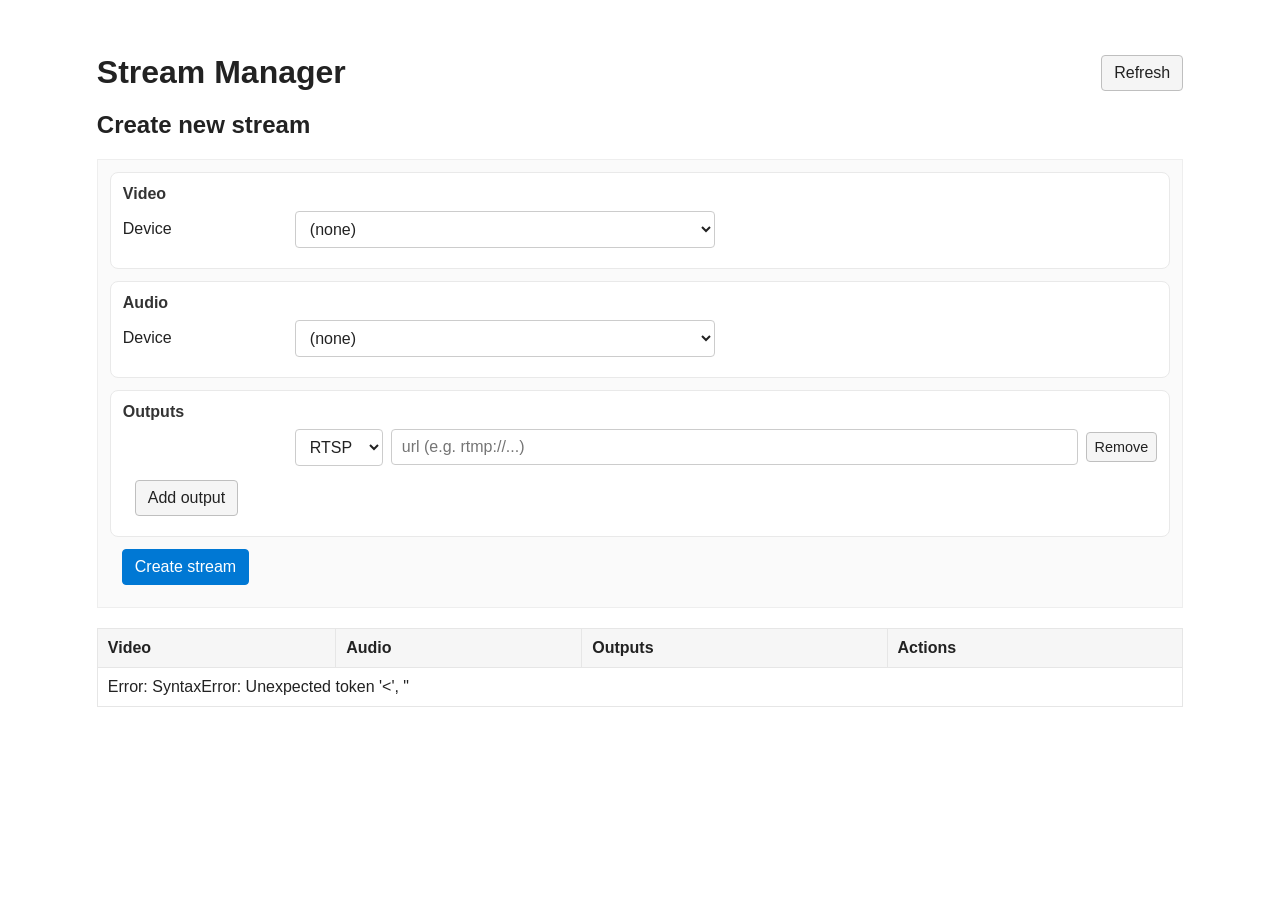
==== html/index.html @ 4754a61e "added ui to edit streams" ====
<!DOCTYPE html>
<html lang="en">
<head>
    <meta charset="UTF-8">
    <title>Streamer</title>
    <link rel="stylesheet" href="style.css">
</head>

<body>

<div class="content">

    <div class="page-header">
        <h1>Stream Manager</h1>

        <button onclick="loadStreams()" class="btn">Refresh</button>
    </div>

    <section id="new-stream-section">
    <h2>Create new stream</h2>
    <form id="new-stream-form" class="form" onsubmit="event.preventDefault(); createStream();">

        <div class="settings-block">
            <div class="settings-title">Video</div>
            <div class="form-row">
                <label class="form-label">Device</label>
                <select id="video-select" class="form-control" onchange="updateVideoParamsVisibility()">
                    <option value="">(none)</option>
                </select>
            </div>

            <div class="video-params" style="display:none">
                <label for="video-width">Width</label>
                <input id="video-width" type="number" min="0" class="form-control" placeholder="e.g. 1920">

                <label for="video-height">Height</label>
                <input id="video-height" type="number" min="0" class="form-control" placeholder="e.g. 1080">

                <label for="video-fps">FPS</label>
                <input id="video-fps" type="text" class="form-control" placeholder="e.g. 30 or 30000/1001" value="30">

                <label for="video-codec">Codec</label>
                <select id="video-codec" class="form-control">
                    <option value="avc">AVC</option>
                    <option value="hevc">HEVC</option>
                </select>

                <label for="video-bitrate">Bitrate (kbps)</label>
                <input id="video-bitrate" type="number" min="0" class="form-control" placeholder="e.g. 1000">
            </div>
        </div>

        <div class="settings-block">
            <div class="settings-title">Audio</div>
            <div class="form-row">
                <label class="form-label">Device</label>
                <select id="audio-select" class="form-control" onchange="updateAudioParamsVisibility()">
                    <option value="">(none)</option>
                </select>
            </div>

            <div class="audio-params" style="display:none">
                <label for="audio-samplerate">Sample rate (Hz)</label>
                <select id="audio-samplerate" class="form-control">
                    <option value="48000" selected>48000</option>
                    <option value="44100">44100</option>
                    <option value="32000">32000</option>
                    <option value="22050">22050</option>
                    <option value="16000">16000</option>
                    <option value="11025">11025</option>
                    <option value="8000">8000</option>
                </select>

                <label for="audio-channels">Channels</label>
                <select id="audio-channels" class="form-control">
                    <option value="1">1</option>
                    <option value="2" selected>2</option>
                    <option value="3">3</option>
                    <option value="4">4</option>
                    <option value="5">5</option>
                    <option value="6">6</option>
                    <option value="7">7</option>
                    <option value="8">8</option>
                </select>

                <label for="audio-codec">Codec</label>
                <select id="audio-codec" class="form-control">
                    <option value="aac">AAC</option>
                </select>

                <label for="audio-bitrate">Bitrate (kbps)</label>
                <select id="audio-bitrate" class="form-control">
                    <option value="32">32 kbps — voice, very low bandwidth</option>
                    <option value="48">48 kbps — voice / podcast</option>
                    <option value="64">64 kbps — voice, mono</option>
                    <option value="96">96 kbps — good mono / weak stereo</option>
                    <option value="128" selected>128 kbps — standard for stereo streams (default)</option>
                    <option value="160">160 kbps — enhanced stereo</option>
                    <option value="192">192 kbps — high quality</option>
                    <option value="256">256 kbps — near-transparent quality</option>
                    <option value="320">320 kbps — maximum for AAC-LC (often excessive)</option>
                </select>
            </div>
        </div>

        <div class="settings-block">
            <div class="settings-title">Outputs</div>
            <div class="form-row">
                <div class="form-label"></div>
                <div id="outputs-container" class="outputs-list">
                    <div class="output-row">
                        <select class="output-type">
                            <option value="rtsp">RTSP</option>
                            <option value="rtmp">RTMP</option>
                        </select>
                        <input class="output-url" type="text" placeholder="url (e.g. rtmp://...)">
                        <button type="button" class="btn small" onclick="removeOutputRow(this)">Remove</button>
                    </div>
                </div>
            </div>

            <div class="form-row">
                <div></div>
                <div>
                    <button type="button" class="btn" onclick="addOutputRow()">Add output</button>
                </div>
            </div>
        </div>

        <!-- Create button moved below outputs block -->
        <div class="form-row">
            <div></div>
            <div>
                <button id="create-btn" type="submit" class="btn primary">Create stream</button>
                <button id="cancel-edit-btn" type="button" class="btn" style="display:none;margin-left:8px" onclick="cancelEdit()">Cancel</button>
            </div>
        </div>

    </form>
    </section>

<table>
    <thead>
        <tr>
            <th>Video</th>
            <th>Audio</th>
            <th>Outputs</th>
            <th>Actions</th>
        </tr>
    </thead>

    <tbody id="streams">
    </tbody>
</table>

</div>

<script src="app.js"></script>

</body>
</html>
---- html/style.css ----
.content { margin: 3vh 6vw; max-width: none; padding-top: 3vh; }
/* make width calculations consistent so .form and the table inside .content align exactly */
*, *::before, *::after { box-sizing: border-box; }
body { font-family: Arial, sans-serif; margin: 20px; color:#222 }
h1 { margin: 0 }
.page-header { display:flex; align-items:center; justify-content:space-between; margin: 0 0 12px 0 }
.form { width: 100%; margin: 8px 0 20px 0; padding: 12px; border: 1px solid #eee; background:#fafafa }
.form-row { display:flex; gap:12px; align-items:center; margin-bottom:10px }
.form-label { width:120px; font-weight:600 }

/* make device labels inside settings blocks not bold and align with audio labels */
.settings-block .form-label { width:160px; font-weight:400 }
.form-control { padding:8px 10px; min-width:240px; border:1px solid #ccc; border-radius:4px; background:#fff; color:#222 }
.outputs-list { flex:1 }
.output-row { display:flex; gap:8px; align-items:center; margin-bottom:6px }
.output-row .output-type { padding:8px 10px; border:1px solid #ccc; border-radius:4px; background:#fff }
.output-row .output-url { flex:1; padding:8px 10px; border:1px solid #ccc; border-radius:4px; }

/* audio params vertical layout */
.audio-params { display:grid; grid-template-columns: 160px 1fr; gap:8px 12px; align-items:center; flex:1 }
.audio-params label { justify-self:start }
.audio-params select, .audio-params input { width:100%; max-width:420px }

/* video params use same layout as audio params */
.video-params { display:grid; grid-template-columns: 160px 1fr; gap:8px 12px; align-items:center; flex:1 }
.video-params label { justify-self:start }
.video-params select, .video-params input { width:100%; max-width:420px }

/* settings block styling */
.settings-block { border: 1px solid #e9e9e9; padding:12px; border-radius:8px; background:#ffffff; margin-bottom:12px }
.settings-title { font-weight:700; margin-bottom:8px; color:#333 }
.settings-block .form-row { margin-bottom:8px }

/* Ensure controls in settings blocks align with the grid-based param controls */
.settings-block .form-row { display:flex; gap:12px; align-items:center }
.settings-block .form-row .form-label { width:160px; font-weight:400 }
/* Only style immediate control children of a form-row (device selects, inputs) so
   nested controls inside .outputs-list/.output-row are not affected */
.settings-block .form-row > .form-control,
.settings-block .form-row > select { width:100%; max-width:420px }

/* Unified control styles */
input[type="text"], textarea, select, .form-control, .output-url, .output-type {
  font: inherit;
  color: #222;
  background: #fff;
  border: 1px solid #ccc;
  border-radius: 4px;
  padding: 8px 10px;
}

button, .btn {
  font: inherit;
  padding: 8px 12px;
  cursor: pointer;
  border: 1px solid #bfbfbf;
  background: #f5f5f5;
  color: #222;
  border-radius: 4px;
}

.btn.small { padding:6px 8px; font-size:0.9em }
.btn.primary { background:#0078D4; color:#fff; border-color:#0078D4 }
.btn.danger, .danger { background:#d9534f; color:#fff; border-color:#d43f3a }

.content table { width:100%; border-collapse:collapse; margin: 0 0 20px 0; }
.content table th, .content table td { border:1px solid #e6e6e6; padding:10px; text-align:left }
.content table th { background:#f6f6f6 }

@media (max-width:900px) {
  .form-row { flex-direction:column; align-items:flex-start }
  .form-label { width:auto }
}

/* smaller screens: reduce side margins so content fits nicely */
@media (max-width:600px) {
  .content { margin: 3vh 4vw; padding-top: 3vh }
}
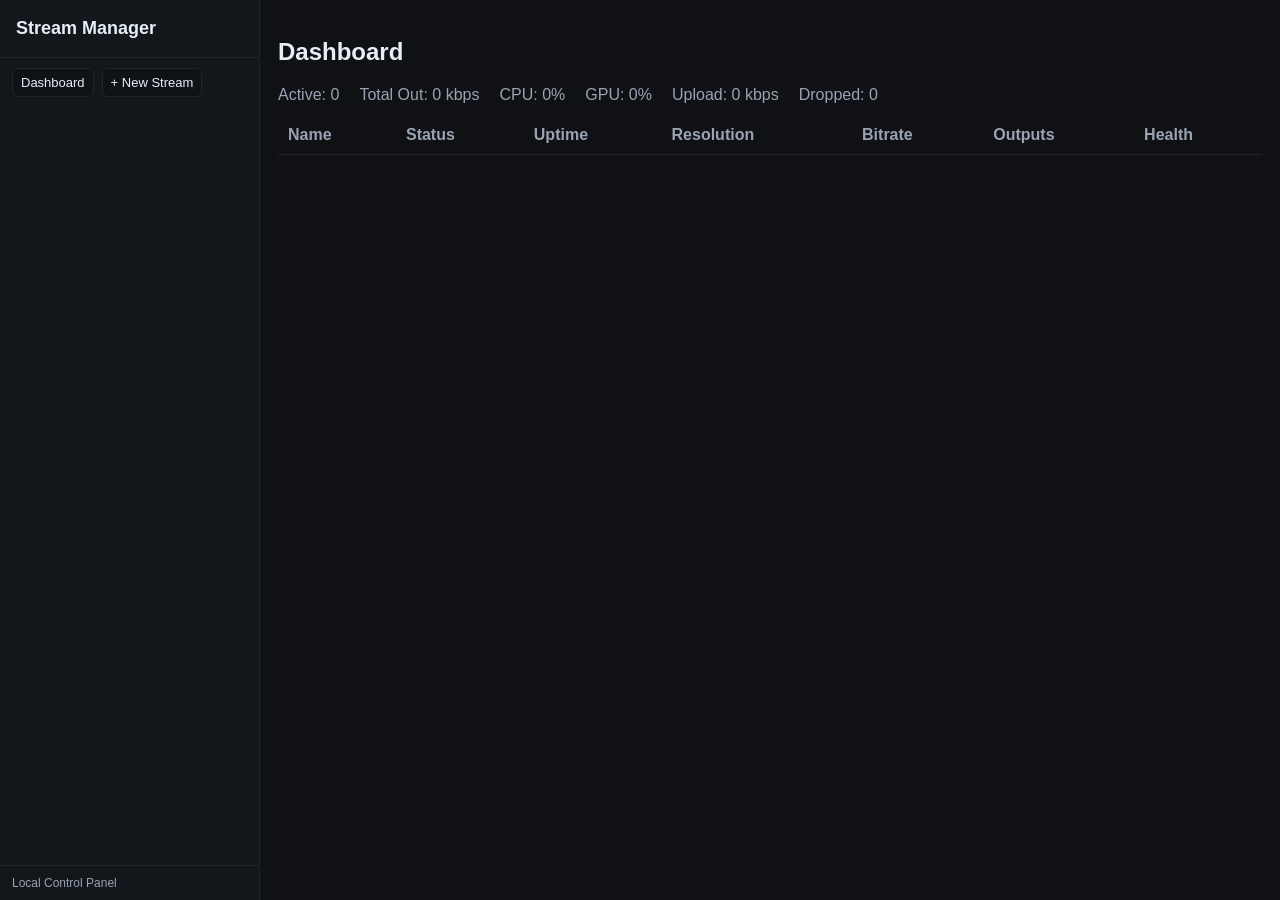
==== commit ac7e2985: "updated ui" ====
--- a/html/index.html
+++ b/html/index.html
@@ -1,161 +1,80 @@
-<!DOCTYPE html>
+<!doctype html>
 <html lang="en">
 <head>
-    <meta charset="UTF-8">
-    <title>Streamer</title>
-    <link rel="stylesheet" href="style.css">
+  <meta charset="utf-8" />
+  <meta name="viewport" content="width=device-width,initial-scale=1" />
+  <title>Stream Manager</title>
+  <link rel="stylesheet" href="style.css" />
+  <script src="https://code.jquery.com/jquery-3.6.0.min.js"></script>
+  <script src="app.js" defer></script>
 </head>
+<body>
+  <div id="app">
+    <aside id="sidebar">
+      <div class="sidebar-header">Stream Manager</div>
+      <div class="sidebar-actions">
+        <button id="btn-dashboard" class="small">Dashboard</button>
+        <button id="btn-new-stream" class="small">+ New Stream</button>
+      </div>
+      <ul id="stream-list"></ul>
+      <div class="sidebar-footer">Local Control Panel</div>
+    </aside>
 
-<body>
-
-<div class="content">
-
-    <div class="page-header">
-        <h1>Stream Manager</h1>
-
-        <button onclick="loadStreams()" class="btn">Refresh</button>
-    </div>
-
-    <section id="new-stream-section">
-    <h2>Create new stream</h2>
-    <form id="new-stream-form" class="form" onsubmit="event.preventDefault(); createStream();">
-
-        <div class="settings-block">
-            <div class="settings-title">Video</div>
-            <div class="form-row">
-                <label class="form-label">Device</label>
-                <select id="video-select" class="form-control" onchange="updateVideoParamsVisibility()">
-                    <option value="">(none)</option>
-                </select>
-            </div>
-
-            <div class="video-params" style="display:none">
-                <label for="video-width">Width</label>
-                <input id="video-width" type="number" min="0" class="form-control" placeholder="e.g. 1920">
-
-                <label for="video-height">Height</label>
-                <input id="video-height" type="number" min="0" class="form-control" placeholder="e.g. 1080">
-
-                <label for="video-fps">FPS</label>
-                <input id="video-fps" type="text" class="form-control" placeholder="e.g. 30 or 30000/1001" value="30">
-
-                <label for="video-codec">Codec</label>
-                <select id="video-codec" class="form-control">
-                    <option value="avc">AVC</option>
-                    <option value="hevc">HEVC</option>
-                </select>
-
-                <label for="video-bitrate">Bitrate (kbps)</label>
-                <input id="video-bitrate" type="number" min="0" class="form-control" placeholder="e.g. 1000">
-            </div>
+    <main id="main-area">
+      <section id="dashboard-view" class="view">
+        <h2>Dashboard</h2>
+        <div id="global-metrics" class="metrics-row">
+          <div>Active: <span id="metric-active">0</span></div>
+          <div>Total Out: <span id="metric-bitrate">0</span> kbps</div>
+          <div>CPU: <span id="metric-cpu">0</span>%</div>
+          <div>GPU: <span id="metric-gpu">0</span>%</div>
+          <div>Upload: <span id="metric-net">0</span> kbps</div>
+          <div>Dropped: <span id="metric-dropped">0</span></div>
         </div>
 
-        <div class="settings-block">
-            <div class="settings-title">Audio</div>
-            <div class="form-row">
-                <label class="form-label">Device</label>
-                <select id="audio-select" class="form-control" onchange="updateAudioParamsVisibility()">
-                    <option value="">(none)</option>
-                </select>
+        <table id="dashboard-table">
+          <thead>
+            <tr><th>Name</th><th>Status</th><th>Uptime</th><th>Resolution</th><th>Bitrate</th><th>Outputs</th><th>Health</th></tr>
+          </thead>
+          <tbody></tbody>
+        </table>
+      </section>
+
+      <section id="stream-view" class="view hidden">
+        <div id="status-bar"></div>
+        <div id="stream-content">
+          <div class="left-col">
+            <div class="card" id="video-settings">
+              <h3>Video</h3>
+              <div id="sources-list"></div>
+              <div class="video-preview">Preview (16:9)</div>
             </div>
-
-            <div class="audio-params" style="display:none">
-                <label for="audio-samplerate">Sample rate (Hz)</label>
-                <select id="audio-samplerate" class="form-control">
-                    <option value="48000" selected>48000</option>
-                    <option value="44100">44100</option>
-                    <option value="32000">32000</option>
-                    <option value="22050">22050</option>
-                    <option value="16000">16000</option>
-                    <option value="11025">11025</option>
-                    <option value="8000">8000</option>
-                </select>
-
-                <label for="audio-channels">Channels</label>
-                <select id="audio-channels" class="form-control">
-                    <option value="1">1</option>
-                    <option value="2" selected>2</option>
-                    <option value="3">3</option>
-                    <option value="4">4</option>
-                    <option value="5">5</option>
-                    <option value="6">6</option>
-                    <option value="7">7</option>
-                    <option value="8">8</option>
-                </select>
-
-                <label for="audio-codec">Codec</label>
-                <select id="audio-codec" class="form-control">
-                    <option value="aac">AAC</option>
-                </select>
-
-                <label for="audio-bitrate">Bitrate (kbps)</label>
-                <select id="audio-bitrate" class="form-control">
-                    <option value="32">32 kbps — voice, very low bandwidth</option>
-                    <option value="48">48 kbps — voice / podcast</option>
-                    <option value="64">64 kbps — voice, mono</option>
-                    <option value="96">96 kbps — good mono / weak stereo</option>
-                    <option value="128" selected>128 kbps — standard for stereo streams (default)</option>
-                    <option value="160">160 kbps — enhanced stereo</option>
-                    <option value="192">192 kbps — high quality</option>
-                    <option value="256">256 kbps — near-transparent quality</option>
-                    <option value="320">320 kbps — maximum for AAC-LC (often excessive)</option>
-                </select>
+            <div class="card" id="audio-settings">
+              <h3>Audio</h3>
+              <div id="audio-list"></div>
             </div>
+          </div>
+          <div class="right-col">
+            <div class="card" id="outputs">
+              <h3>Outputs</h3>
+              <div id="outputs-list"></div>
+              <div class="outputs-actions">
+                <button id="btn-add-output" class="small">Add Output</button>
+              </div>
+            </div>
+            <div class="card" id="controls">
+              <h3>Controls</h3>
+              <div class="control-buttons">
+                <button id="btn-start">Start</button>
+                <button id="btn-stop">Stop</button>
+                <button id="btn-restart">Reconnect</button>
+                <button id="btn-delete-stream" class="danger">Delete Stream</button>
+              </div>
+            </div>
+          </div>
         </div>
-
-        <div class="settings-block">
-            <div class="settings-title">Outputs</div>
-            <div class="form-row">
-                <div class="form-label"></div>
-                <div id="outputs-container" class="outputs-list">
-                    <div class="output-row">
-                        <select class="output-type">
-                            <option value="rtsp">RTSP</option>
-                            <option value="rtmp">RTMP</option>
-                        </select>
-                        <input class="output-url" type="text" placeholder="url (e.g. rtmp://...)">
-                        <button type="button" class="btn small" onclick="removeOutputRow(this)">Remove</button>
-                    </div>
-                </div>
-            </div>
-
-            <div class="form-row">
-                <div></div>
-                <div>
-                    <button type="button" class="btn" onclick="addOutputRow()">Add output</button>
-                </div>
-            </div>
-        </div>
-
-        <!-- Create button moved below outputs block -->
-        <div class="form-row">
-            <div></div>
-            <div>
-                <button id="create-btn" type="submit" class="btn primary">Create stream</button>
-                <button id="cancel-edit-btn" type="button" class="btn" style="display:none;margin-left:8px" onclick="cancelEdit()">Cancel</button>
-            </div>
-        </div>
-
-    </form>
-    </section>
-
-<table>
-    <thead>
-        <tr>
-            <th>Video</th>
-            <th>Audio</th>
-            <th>Outputs</th>
-            <th>Actions</th>
-        </tr>
-    </thead>
-
-    <tbody id="streams">
-    </tbody>
-</table>
-
-</div>
-
-<script src="app.js"></script>
-
+      </section>
+    </main>
+  </div>
 </body>
 </html>
--- a/html/style.css
+++ b/html/style.css
@@ -1,78 +1,65 @@
-.content { margin: 3vh 6vw; max-width: none; padding-top: 3vh; }
-/* make width calculations consistent so .form and the table inside .content align exactly */
-*, *::before, *::after { box-sizing: border-box; }
-body { font-family: Arial, sans-serif; margin: 20px; color:#222 }
-h1 { margin: 0 }
-.page-header { display:flex; align-items:center; justify-content:space-between; margin: 0 0 12px 0 }
-.form { width: 100%; margin: 8px 0 20px 0; padding: 12px; border: 1px solid #eee; background:#fafafa }
-.form-row { display:flex; gap:12px; align-items:center; margin-bottom:10px }
-.form-label { width:120px; font-weight:600 }
+/* Dark operator-focused UI */
+:root{
+  --bg:#0f1115;
+  --panel:#13161b;
+  --muted:#9aa3b2;
+  --accent:#2ecc71;
+  --warn:#ffb86b;
+  --danger:#ff6b6b;
+  --card:#17191d;
+  --border:#222428;
+}
+*{box-sizing:border-box}
+html,body,#app{height:100%;}
+body{margin:0;font-family:Inter,Arial,Helvetica,sans-serif;background:var(--bg);color:#e6eef6}
+#app{display:flex;height:100vh}
+/* Sidebar */
+#sidebar{width:260px;background:var(--panel);border-right:1px solid var(--border);display:flex;flex-direction:column}
+.sidebar-header{padding:18px 16px;font-weight:700;font-size:18px;border-bottom:1px solid var(--border)}
+.sidebar-actions{padding:10px 12px;display:flex;gap:8px}
+.sidebar-actions .small{padding:6px 8px;font-size:13px}
+#stream-list{list-style:none;margin:0;padding:8px;overflow:auto;flex:1}
+.stream-item{display:flex;align-items:center;gap:10px;padding:8px;border-radius:6px;margin-bottom:6px;cursor:pointer}
+.stream-item:hover{background:#111318}
+.stream-item.active{background:#1b2228}
+.dot{width:12px;height:12px;border-radius:50%;display:inline-block}
+.status-stopped{background:#6b7280}
+.status-starting{background:#ffb86b}
+.status-live{background:var(--accent)}
+.status-error{background:var(--danger)}
+.status-reconnecting{background:#ffd166}
+.stream-meta{font-size:13px;color:var(--muted)}
+.sidebar-footer{padding:10px 12px;font-size:12px;color:var(--muted);border-top:1px solid var(--border)}
+/* Main area */
+#main-area{flex:1;padding:18px;overflow:auto}
+.view{max-width:1200px}
+.hidden{display:none}
+.metrics-row{display:flex;gap:20px;margin-bottom:12px;color:var(--muted)}
+#dashboard-table{width:100%;border-collapse:collapse;background:transparent}
+#dashboard-table th,#dashboard-table td{padding:10px;border-bottom:1px solid var(--border);text-align:left}
+#dashboard-table th{color:var(--muted);font-weight:600}
+.card{background:var(--card);padding:12px;border-radius:8px;border:1px solid var(--border);margin-bottom:12px}
+#stream-content{display:flex;gap:16px}
+.left-col{flex:1}
+.right-col{width:360px}
+.video-preview{background:#0b0c0d;border-radius:6px;padding:30% 12px;display:flex;align-items:center;justify-content:center;color:var(--muted);margin-top:8px}
+.control-buttons{display:flex;flex-direction:column;gap:8px}
+button{background:#0f1317;color:#e6eef6;border:1px solid var(--border);padding:10px;border-radius:6px;cursor:pointer}
+button:hover{opacity:0.95}
+button.danger{background:var(--danger);border-color:rgba(255,107,107,0.2)}
+.card h3{margin:0 0 8px 0}
+.outputs-actions{margin-top:8px}
+.small{padding:6px 8px;font-size:13px}
+.status-bar{padding:10px;background:linear-gradient(90deg,#0f161a,#101417);border-radius:6px;margin-bottom:12px}
+#status-bar{display:flex;align-items:center;gap:12px;padding:10px;border-radius:6px;background:linear-gradient(90deg,#0f161a,#0b0f12);margin-bottom:12px}
+.status-item{font-size:13px;color:var(--muted)}
+.stream-name{font-weight:700}
 
-/* make device labels inside settings blocks not bold and align with audio labels */
-.settings-block .form-label { width:160px; font-weight:400 }
-.form-control { padding:8px 10px; min-width:240px; border:1px solid #ccc; border-radius:4px; background:#fff; color:#222 }
-.outputs-list { flex:1 }
-.output-row { display:flex; gap:8px; align-items:center; margin-bottom:6px }
-.output-row .output-type { padding:8px 10px; border:1px solid #ccc; border-radius:4px; background:#fff }
-.output-row .output-url { flex:1; padding:8px 10px; border:1px solid #ccc; border-radius:4px; }
+@media(max-width:900px){#sidebar{width:200px} .right-col{width:300px}}
+@media(max-width:700px){#sidebar{display:none} #main-area{padding:12px}}
 
-/* audio params vertical layout */
-.audio-params { display:grid; grid-template-columns: 160px 1fr; gap:8px 12px; align-items:center; flex:1 }
-.audio-params label { justify-self:start }
-.audio-params select, .audio-params input { width:100%; max-width:420px }
+/* small table tweaks */
+.health-meter{background:#0b0d0f;border-radius:6px;padding:4px 8px;color:var(--muted)}
 
-/* video params use same layout as audio params */
-.video-params { display:grid; grid-template-columns: 160px 1fr; gap:8px 12px; align-items:center; flex:1 }
-.video-params label { justify-self:start }
-.video-params select, .video-params input { width:100%; max-width:420px }
-
-/* settings block styling */
-.settings-block { border: 1px solid #e9e9e9; padding:12px; border-radius:8px; background:#ffffff; margin-bottom:12px }
-.settings-title { font-weight:700; margin-bottom:8px; color:#333 }
-.settings-block .form-row { margin-bottom:8px }
-
-/* Ensure controls in settings blocks align with the grid-based param controls */
-.settings-block .form-row { display:flex; gap:12px; align-items:center }
-.settings-block .form-row .form-label { width:160px; font-weight:400 }
-/* Only style immediate control children of a form-row (device selects, inputs) so
-   nested controls inside .outputs-list/.output-row are not affected */
-.settings-block .form-row > .form-control,
-.settings-block .form-row > select { width:100%; max-width:420px }
-
-/* Unified control styles */
-input[type="text"], textarea, select, .form-control, .output-url, .output-type {
-  font: inherit;
-  color: #222;
-  background: #fff;
-  border: 1px solid #ccc;
-  border-radius: 4px;
-  padding: 8px 10px;
-}
-
-button, .btn {
-  font: inherit;
-  padding: 8px 12px;
-  cursor: pointer;
-  border: 1px solid #bfbfbf;
-  background: #f5f5f5;
-  color: #222;
-  border-radius: 4px;
-}
-
-.btn.small { padding:6px 8px; font-size:0.9em }
-.btn.primary { background:#0078D4; color:#fff; border-color:#0078D4 }
-.btn.danger, .danger { background:#d9534f; color:#fff; border-color:#d43f3a }
-
-.content table { width:100%; border-collapse:collapse; margin: 0 0 20px 0; }
-.content table th, .content table td { border:1px solid #e6e6e6; padding:10px; text-align:left }
-.content table th { background:#f6f6f6 }
-
-@media (max-width:900px) {
-  .form-row { flex-direction:column; align-items:flex-start }
-  .form-label { width:auto }
-}
-
-/* smaller screens: reduce side margins so content fits nicely */
-@media (max-width:600px) {
-  .content { margin: 3vh 4vw; padding-top: 3vh }
-}
+/* inputs inside cards */
+.card input, .card select{width:100%;padding:8px;border-radius:6px;border:1px solid var(--border);background:#0b0d0f;color:#e6eef6}
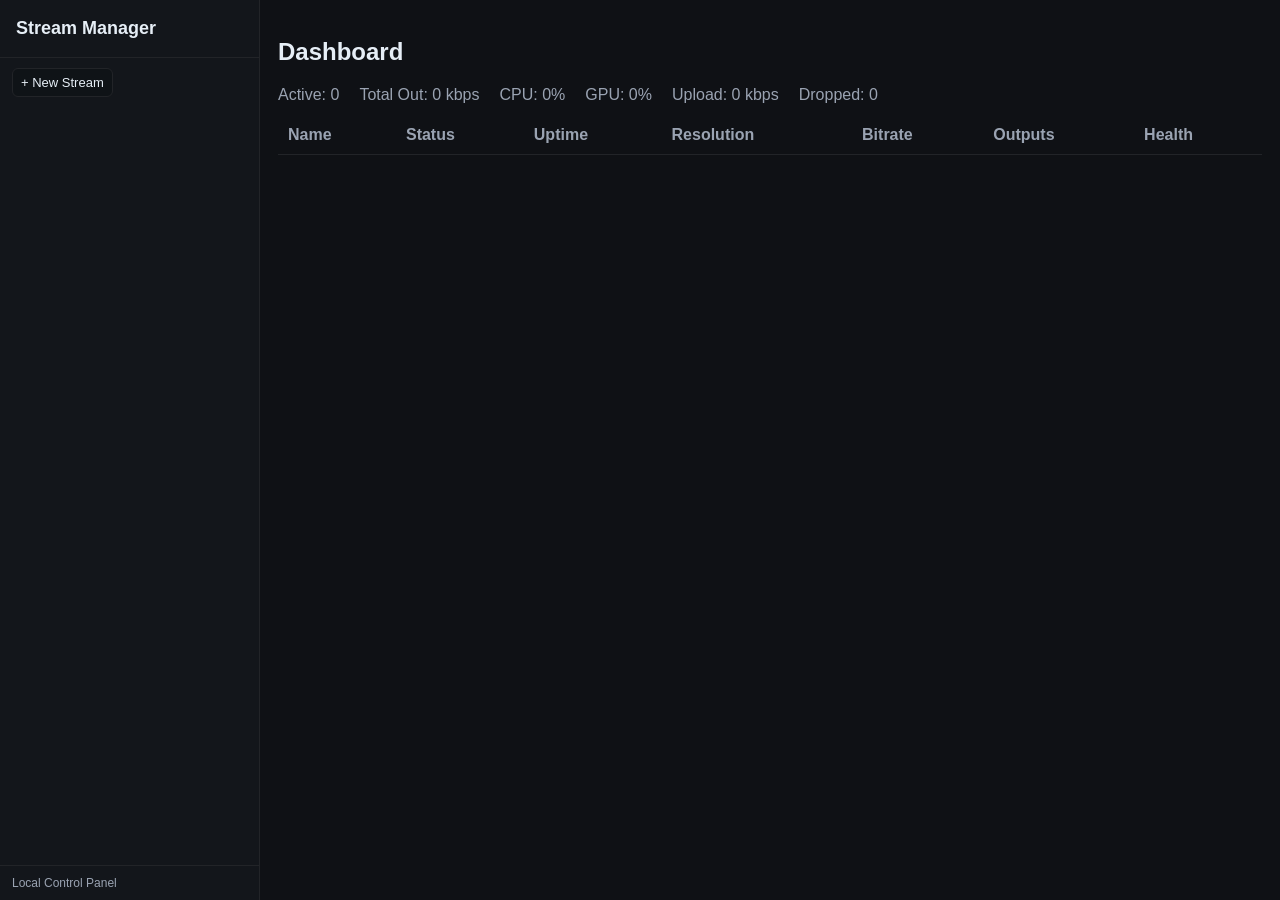
==== commit b68baf3c: "removed dup dashboard link" ====
--- a/html/index.html
+++ b/html/index.html
@@ -13,7 +13,6 @@
     <aside id="sidebar">
       <div class="sidebar-header">Stream Manager</div>
       <div class="sidebar-actions">
-        <button id="btn-dashboard" class="small">Dashboard</button>
         <button id="btn-new-stream" class="small">+ New Stream</button>
       </div>
       <ul id="stream-list"></ul>
@@ -45,13 +44,70 @@
         <div id="stream-content">
           <div class="left-col">
             <div class="card" id="video-settings">
-              <h3>Video</h3>
+              <h3><span id="video-dot" class="dot status-stopped"></span>Video</h3>
               <div id="sources-list"></div>
+
               <div class="video-preview">Preview (16:9)</div>
+
+              <div class="form-row small-compact">
+                <label class="form-label">Width</label>
+                <input id="video-width" type="number" class="form-control" />
+              </div>
+              <div class="form-row small-compact">
+                <label class="form-label">Height</label>
+                <input id="video-height" type="number" class="form-control" />
+              </div>
+              <div class="form-row small-compact">
+                <label class="form-label">FPS</label>
+                <input id="video-fps" type="text" class="form-control" placeholder="e.g. 30 or 30000/1001" />
+              </div>
+              <div class="form-row small-compact">
+                <label class="form-label">Codec</label>
+                <select id="video-codec" class="form-control">
+                  <option value="avc">AVC (H.264)</option>
+                  <option value="hevc">HEVC (H.265)</option>
+                </select>
+              </div>
+              <div class="form-row small-compact">
+                <label class="form-label">Bitrate (kbps)</label>
+                <input id="video-bitrate" type="number" class="form-control" />
+              </div>
             </div>
             <div class="card" id="audio-settings">
-              <h3>Audio</h3>
+              <h3><span id="audio-dot" class="dot status-stopped"></span>Audio</h3>
               <div id="audio-list"></div>
+
+              <div class="form-row small-compact">
+                <label class="form-label">Sample rate</label>
+                <select id="audio-samplerate" class="form-control">
+                  <option value="48000">48000</option>
+                  <option value="44100">44100</option>
+                  <option value="32000">32000</option>
+                  <option value="22050">22050</option>
+                </select>
+              </div>
+              <div class="form-row small-compact">
+                <label class="form-label">Channels</label>
+                <select id="audio-channels" class="form-control">
+                  <option value="1">1</option>
+                  <option value="2">2</option>
+                </select>
+              </div>
+              <div class="form-row small-compact">
+                <label class="form-label">Codec</label>
+                <select id="audio-codec" class="form-control">
+                  <option value="aac">AAC</option>
+                </select>
+              </div>
+              <div class="form-row small-compact">
+                <label class="form-label">Bitrate (kbps)</label>
+                <select id="audio-bitrate" class="form-control">
+                  <option value="64">64</option>
+                  <option value="96">96</option>
+                  <option value="128">128</option>
+                </select>
+              </div>
+
             </div>
           </div>
           <div class="right-col">
--- a/html/style.css
+++ b/html/style.css
@@ -42,12 +42,12 @@
 #stream-content{display:flex;gap:16px}
 .left-col{flex:1}
 .right-col{width:360px}
-.video-preview{background:#0b0c0d;border-radius:6px;padding:30% 12px;display:flex;align-items:center;justify-content:center;color:var(--muted);margin-top:8px}
+.video-preview{background:#0b0c0d;border-radius:6px;padding:0;display:flex;align-items:center;justify-content:center;color:var(--muted);margin-top:8px;aspect-ratio:16/9;width:100%;max-height:220px;min-height:90px;overflow:hidden}
 .control-buttons{display:flex;flex-direction:column;gap:8px}
 button{background:#0f1317;color:#e6eef6;border:1px solid var(--border);padding:10px;border-radius:6px;cursor:pointer}
 button:hover{opacity:0.95}
 button.danger{background:var(--danger);border-color:rgba(255,107,107,0.2)}
-.card h3{margin:0 0 8px 0}
+.card h3{margin:0 0 8px 0;display:flex;align-items:center;gap:8px}
 .outputs-actions{margin-top:8px}
 .small{padding:6px 8px;font-size:13px}
 .status-bar{padding:10px;background:linear-gradient(90deg,#0f161a,#101417);border-radius:6px;margin-bottom:12px}
@@ -63,3 +63,14 @@
 
 /* inputs inside cards */
 .card input, .card select{width:100%;padding:8px;border-radius:6px;border:1px solid var(--border);background:#0b0d0f;color:#e6eef6}
+
+/* remove number input spinners for video controls to avoid accidental changes */
+#video-settings input[type="number"]::-webkit-outer-spin-button,
+#video-settings input[type="number"]::-webkit-inner-spin-button {
+  -webkit-appearance: none;
+  margin: 0;
+}
+#video-settings input[type="number"] {
+  -moz-appearance: textfield;
+  appearance: textfield;
+}
